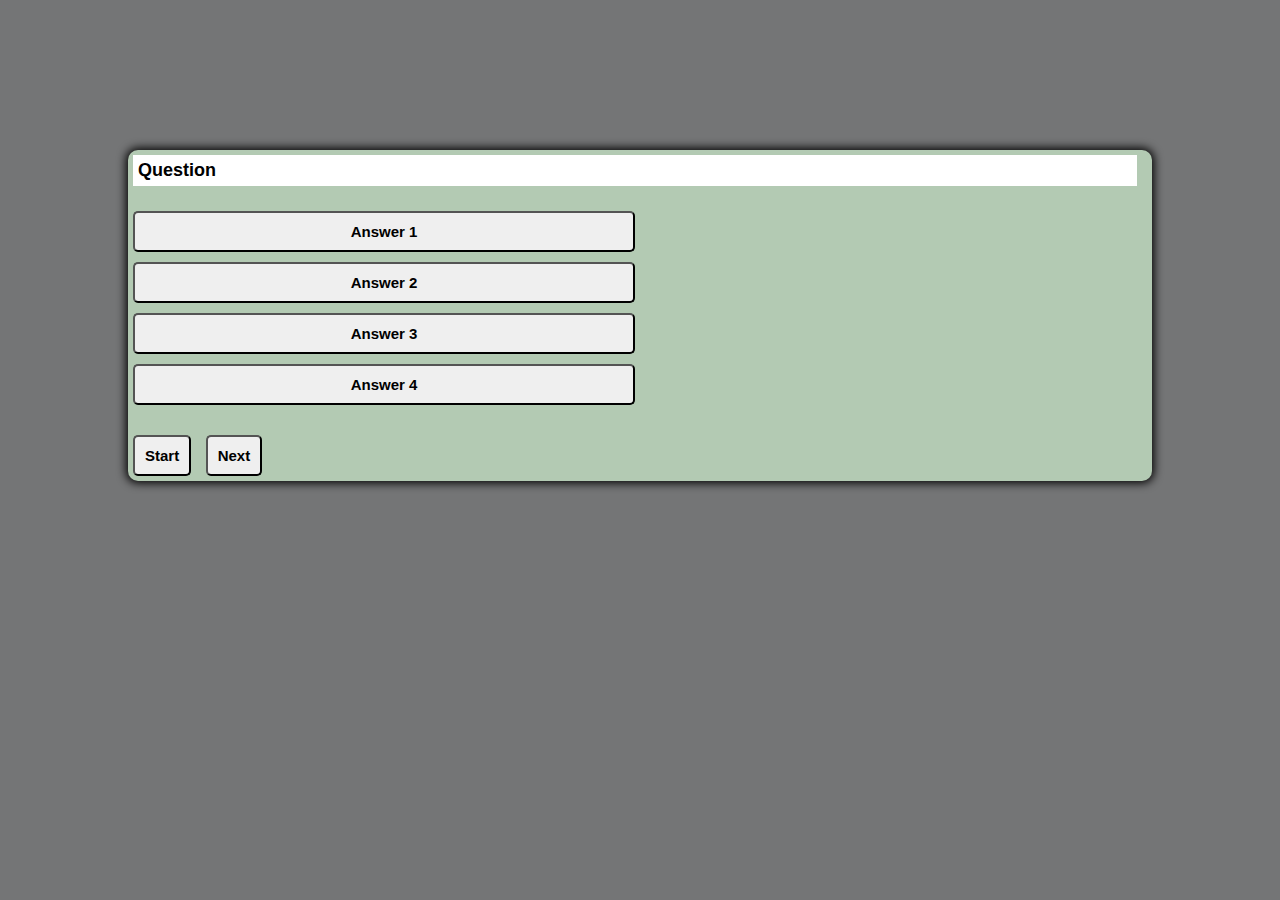
==== index.html @ d45902f8 "html and styling and done" ====
<!DOCTYPE html>
<html lang="en">

<head>
    <meta charset="UTF-8">
    <meta http-equiv="X-UA-Compatible" content="IE=edge">
    <link rel="stylesheet" href="./assets/styles.css">
    <meta name="viewport" content="width=device-width, initial-scale=1.0">
    <title>Java Quiz
    </title>
</head>
<header class="timer high-score">
</header>

<body>
    <div class="container">
        <span id="question-container" class="hide"></span>
        <div id="question" class="questions">Question</div>
        <div class="btn-grid" id="answer-key">
            <button class="btn">Answer 1</button>
            <button class="btn">Answer 2</button>
            <button class="btn">Answer 3</button>
            <button class="btn">Answer 4</button>
        </div>
        <div class="start-next">
            <button class="start-btn btn" id="start-btn">Start</button>
            <button class="next-btn btn hide" id="next-btn">Next</button>
        </div>
    </div>

</body>

<script src="./js/jsScript.js"></script>

</html>
---- assets/styles.css ----
:root {
    --background-color: rgb(179, 202, 179);
}

* {
    box-sizing: border-box;
    margin: 0;
    padding: 0;
}

body {
    color: var(--tertiary-color);
    font-family: Helvetica, Arial, sans-serif;
    display: flex;
    justify-content: center;
    align-items: center;
    margin-top: 150px;
    background-color: rgb(116, 117, 118);
}

.container {
    background-color: var(--background-color);
    width: 100%;
    max-width: 80%;
    box-shadow: 0 0 10px 2px;
    border-radius: 10px;
}

.btn-grid {
    width: 50%;
    display: grid;
    margin: 20px 0px;
}

.btn {
    max-width: 100%;
    margin: 5px 5px;
    padding: 10px 10px;
    border-radius: 5px;
    font-size: 15px;
    font-weight: bold;
}

.btn:hover {
    border: 2px solid black;
    background-color: rgb(68, 68, 68);
    color: rgb(255, 255, 255);
}

.questions {
    padding: 5px;
    margin-top: 5px;
    background-color: white;
    max-width: 98%;
    margin-left: 5px;
    font-weight: bold;
    font-size: 18px;
}
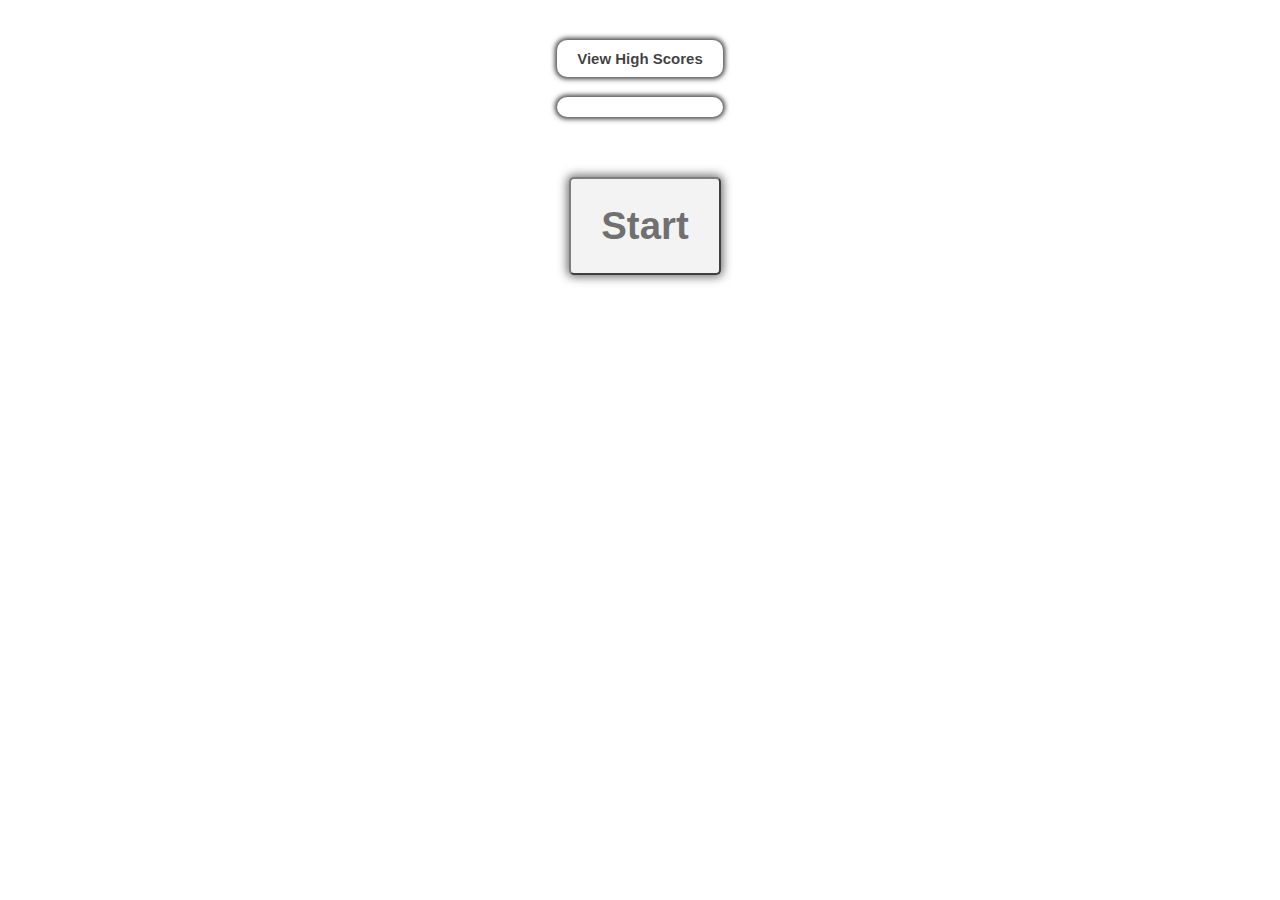
==== commit 82083c01: "set the correct and wrong answer and povide feedback" ====
--- a/index.html
+++ b/index.html
@@ -5,29 +5,43 @@
     <meta charset="UTF-8">
     <meta http-equiv="X-UA-Compatible" content="IE=edge">
     <link rel="stylesheet" href="./assets/styles.css">
+    <!-- <meta http-equiv="refresh" content="14; url=/highScores.html"> -->
     <meta name="viewport" content="width=device-width, initial-scale=1.0">
     <title>Java Quiz
     </title>
 </head>
 <header class="timer high-score">
+    <Div class="highScore">
+        <a id="vhighScores" href="./highScores.html">View High Scores</a>
+        <div class="timercount">
+            <h2 id="countdown"></h2>
+            <p id="main"></p>
+        </div>
+    </Div>
 </header>
 
 <body>
-    <div class="container">
-        <span id="question-container" class="hide"></span>
-        <div id="question" class="questions">Question</div>
-        <div class="btn-grid" id="answer-key">
-            <button class="btn">Answer 1</button>
-            <button class="btn">Answer 2</button>
-            <button class="btn">Answer 3</button>
-            <button class="btn">Answer 4</button>
-        </div>
-        <div class="start-next">
-            <button class="start-btn btn" id="start-btn">Start</button>
-            <button class="next-btn btn hide" id="next-btn">Next</button>
+    <div class="namein" id="bodyy">
+        <button class="nameInput btnSub btn hide" id="submitBtn"> Submit</button>
+    </div>
+    <div>
+        <div class="container">
+            <span id="qContainer" class="hide">
+                <div id="question" class="questions">Question</div>
+                <div class="btn-grid" id="answer-key"> </div>
+            </span>
+            <div class="start-next">
+                <button class="start-btn btn" id="start-btn">Start</button>
+                <div>
+                    <p class="right hide" id="right">Correct!</p>
+                    <p class="wrong hide" id="wrong">Wrong!</p>
+                </div>
+            </div>
         </div>
     </div>
+    <div class="scorePage hidd" id="showScore">
 
+    </div>
 </body>
 
 <script src="./js/jsScript.js"></script>
--- a/assets/styles.css
+++ b/assets/styles.css
@@ -1,5 +1,5 @@
 :root {
-    --background-color: rgb(179, 202, 179);
+    --background-color: rgb(173, 194, 173);
 }
 
 * {
@@ -9,50 +9,157 @@
 }
 
 body {
-    color: var(--tertiary-color);
+    /* color: var(--tertiary-color); */
     font-family: Helvetica, Arial, sans-serif;
-    display: flex;
-    justify-content: center;
+    margin-top: 30px;
+    background-color: rgba(255, 255, 255, 0.726);
+}
+
+.right,
+.wrong {
+    opacity: 70%;
+}
+
+body .nameInput {
     align-items: center;
-    margin-top: 150px;
-    background-color: rgb(116, 117, 118);
 }
 
 .container {
-    background-color: var(--background-color);
-    width: 100%;
-    max-width: 80%;
-    box-shadow: 0 0 10px 2px;
+    /* background-color: var(--background-color); */
+    width: 70%;
+    margin-top: 20px;
+    max-width: 90%;
+    /* box-shadow: 0 0 10px 2px; */
     border-radius: 10px;
+    justify-content: center;
+    display: grid;
 }
 
-.btn-grid {
-    width: 50%;
+.questions {
+    font-size: 5vw;
+    font-weight: bold;
+}
+
+body div {
+    margin: auto;
+}
+
+.questions {
+    padding: 5px;
+    margin-top: 5px;
+    background-color: white;
+    width: 99%;
+    float: right;
+    border-radius: 5px;
+    max-width: 100vw;
+    margin-left: 5px;
+    font-weight: bold;
+    font-size: 3.5vw;
+}
+
+.highScore {
+    margin: auto;
+    /* background-color: var(--background-color); */
+    width: 100%;
+    max-width: 45%;
+    /* box-shadow: 0 0 10px 2px; */
+    border-radius: 10px;
+    justify-content: center;
+    display: grid;
+    margin-bottom: 10px;
+}
+
+.namein {
+    /* background-color: var(--background-color); */
+    width: 70%;
+    color: rgb(0, 0, 0);
+    margin-top: 20px;
+    max-width: 90%;
+    /* box-shadow: 0 0 10px 2px; */
+    border-radius: 10px;
+    justify-content: center;
+    display: grid;
+    margin: 10px auto;
+}
+
+.namein p {
+    margin-top: 10px;
+}
+
+.nameInput {
+    margin-top: 10px;
+    border-radius: 5px;
+    font-weight: bold;
+    font-size: 2vw;
+}
+
+.makeBig {
+    font-size: 3.5vw;
+}
+
+.makeSmaller {
+    font-size: 2.5vw;
+}
+
+.btn-grid,
+.start-btn {
+    width: 100%;
+    max-width: 100%;
     display: grid;
     margin: 20px 0px;
 }
 
 .btn {
     max-width: 100%;
-    margin: 5px 5px;
+    margin: 20px 5px;
     padding: 10px 10px;
     border-radius: 5px;
-    font-size: 15px;
+    font-size: 1.2vw;
     font-weight: bold;
+    text-align: left;
 }
 
-.btn:hover {
-    border: 2px solid black;
+.btn:hover,
+.btnSub:hover {
+    border: 2px solid rgb(255, 255, 255);
     background-color: rgb(68, 68, 68);
     color: rgb(255, 255, 255);
 }
 
-.questions {
-    padding: 5px;
-    margin-top: 5px;
-    background-color: white;
-    max-width: 98%;
-    margin-left: 5px;
+.start-btn,
+.btnSub {
+    width: 100%;
+    padding: 25px 25px;
+    font-size: 3vw;
+    color: rgba(48, 48, 48, 0.911);
+    box-shadow: 0 0 10px 2px;
+    text-align: center;
+    opacity: 75%;
+}
+
+.hide {
+    display: none;
+}
+
+header a,
+a,
+.timercount {
+    text-decoration: none;
+    padding: 10px 20px;
+    color: rgba(0, 0, 0, 0.753);
+    font-size: 15px;
+    /* background-color: var(--background-color); */
     font-weight: bold;
-    font-size: 18px;
+    box-shadow: 0 0 5px 2px;
+    border-radius: 10px;
+    justify-content: center;
+    margin: 10px 0px 10px 0px;
+    display: grid;
+}
+
+.btnSub {
+    border: rgb(0, 0, 0) solid 2px;
+    font-size: 3vw;
+    text-align: center;
+    padding: 10px 10px;
 }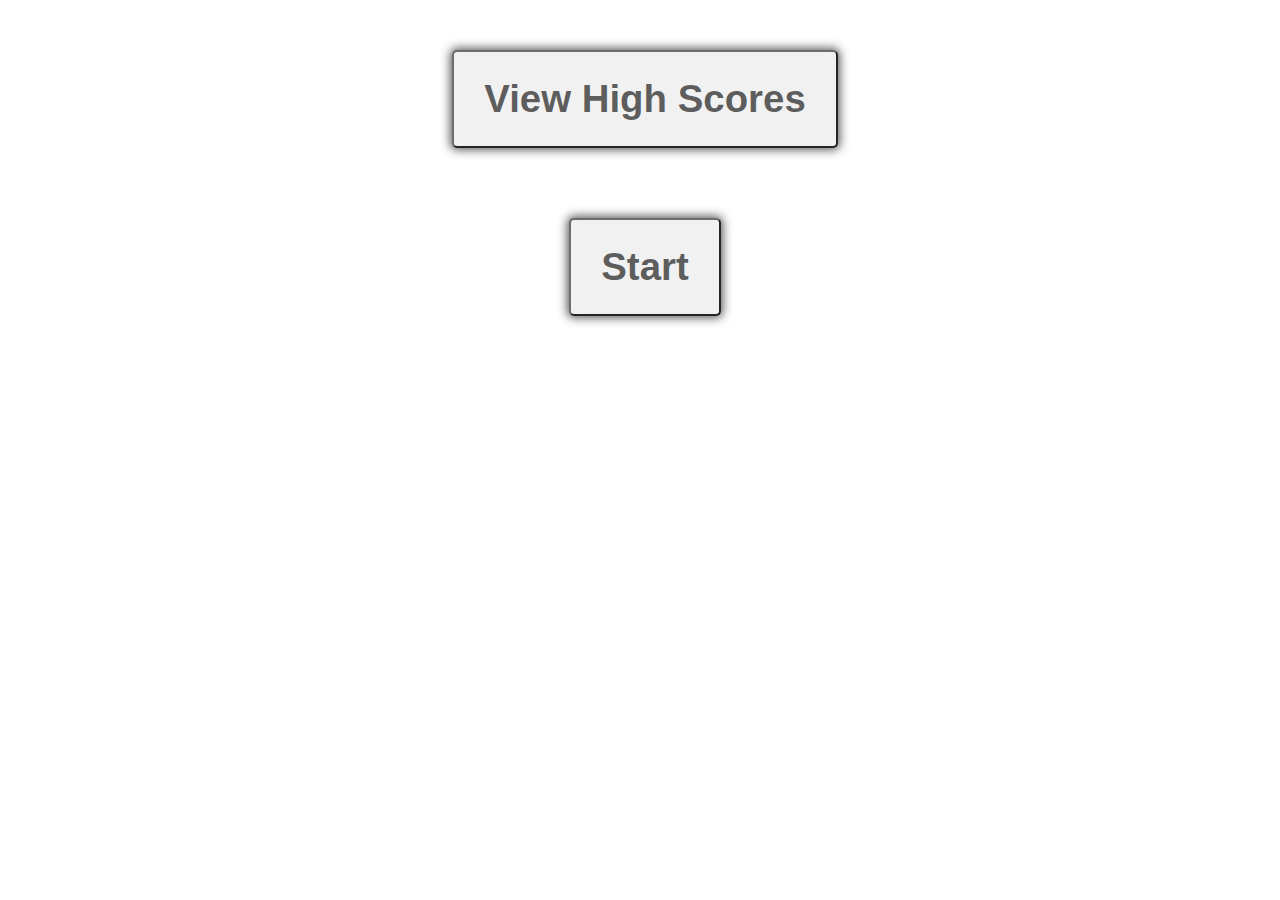
==== commit ee9d45d6: "fixed the restart issue and save game issue" ====
--- a/index.html
+++ b/index.html
@@ -12,11 +12,15 @@
 </head>
 <header class="timer high-score">
     <Div class="highScore">
-        <a id="vhighScores" href="./highScores.html">View High Scores</a>
-        <div class="timercount">
+        <button class="btn start-btn" id="vhighScores">View High Scores</button>
+        <div id="count" class="timercount">
             <h2 id="countdown"></h2>
             <p id="main"></p>
         </div>
+        <form class="formEl" id="formHs">
+            <ul class="highScoreList" id="hsList">
+            </ul>
+        </form>
     </Div>
 </header>
 
@@ -39,7 +43,7 @@
             </div>
         </div>
     </div>
-    <div class="scorePage hidd" id="showScore">
+    <div class="scorePage hide" id="showScore">
 
     </div>
 </body>
--- a/assets/styles.css
+++ b/assets/styles.css
@@ -134,7 +134,7 @@
     color: rgba(48, 48, 48, 0.911);
     box-shadow: 0 0 10px 2px;
     text-align: center;
-    opacity: 75%;
+    opacity: 85%;
 }
 
 .hide {
@@ -161,5 +161,23 @@
     border: rgb(0, 0, 0) solid 2px;
     font-size: 3vw;
     text-align: center;
-    padding: 10px 10px;
+    padding: 10px 0px;
+    margin-left: 0px;
+}
+
+.formEl {
+    font-weight: bolder;
+    font-size: 2vw;
+    align-items: center;
+    justify-content: center;
+    margin: auto;
+}
+
+.formEl ul {
+    list-style: none;
+}
+
+.makeCenter {
+    margin-top: 50px;
+    font-size: 3vw
 }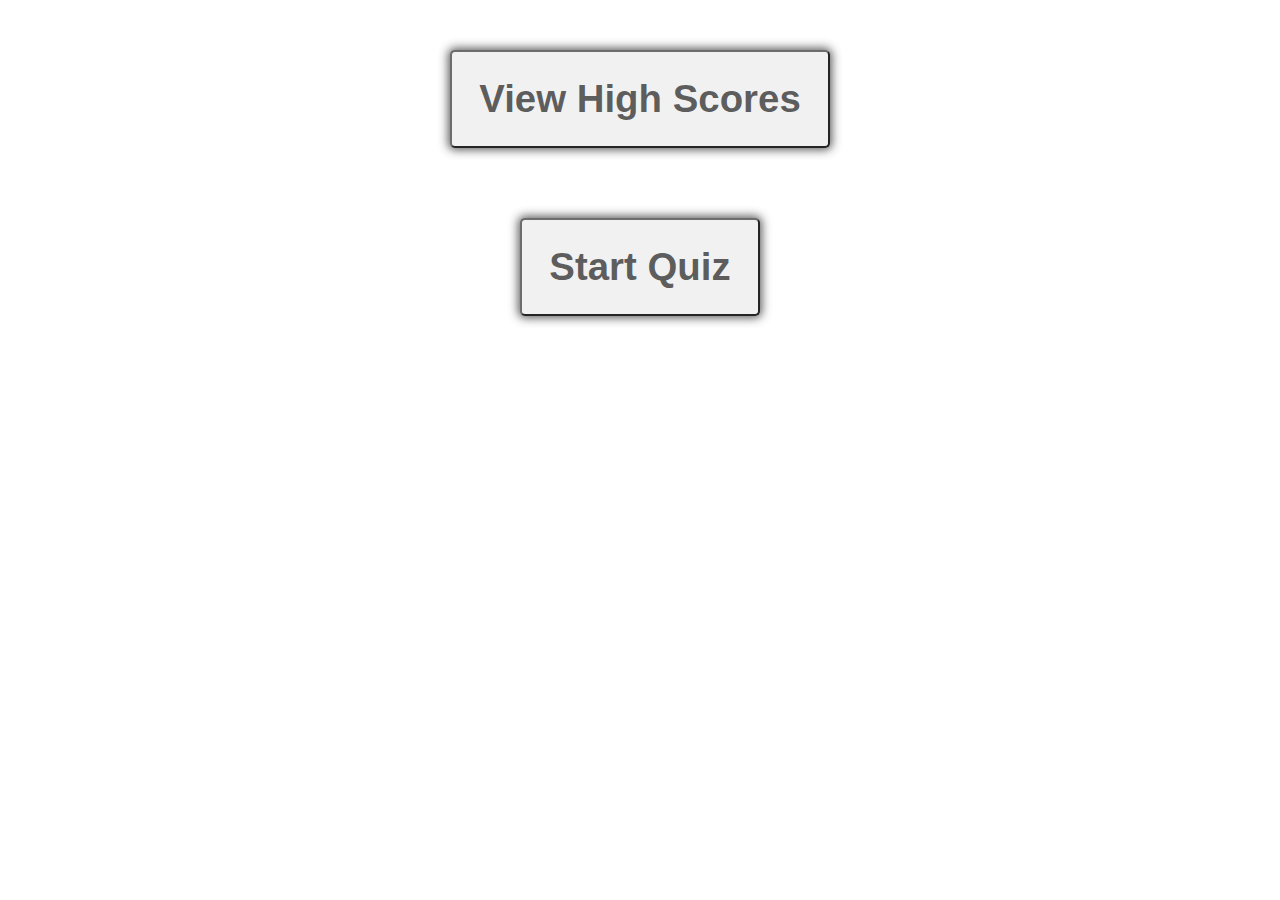
==== commit 6e04781e: "added notes and reload scores" ====
--- a/index.html
+++ b/index.html
@@ -10,9 +10,9 @@
     <title>Java Quiz
     </title>
 </head>
-<header class="timer high-score">
+<header id="top-Of-Page" class="timer high-score">
     <Div class="highScore">
-        <button class="btn start-btn" id="vhighScores">View High Scores</button>
+        <button class="btn hsBtn start-btn" id="vhighScores">View High Scores</button>
         <div id="count" class="timercount">
             <h2 id="countdown"></h2>
             <p id="main"></p>
@@ -35,7 +35,7 @@
                 <div class="btn-grid" id="answer-key"> </div>
             </span>
             <div class="start-next">
-                <button class="start-btn btn" id="start-btn">Start</button>
+                <button class="start-btn btn" id="start-btn">Start Quiz</button>
                 <div>
                     <p class="right hide" id="right">Correct!</p>
                     <p class="wrong hide" id="wrong">Wrong!</p>
--- a/assets/styles.css
+++ b/assets/styles.css
@@ -141,6 +141,18 @@
     display: none;
 }
 
+.blue {
+    color: blue;
+}
+
+.red {
+    color: red;
+}
+
+.gold {
+    color: gold;
+}
+
 header a,
 a,
 .timercount {
@@ -177,6 +189,16 @@
     list-style: none;
 }
 
+.hsBtn,
+.start-btn {
+    margin-left: -0px;
+}
+
+.str {
+    text-align: center;
+    font-size: 2vw;
+}
+
 .makeCenter {
     margin-top: 50px;
     font-size: 3vw
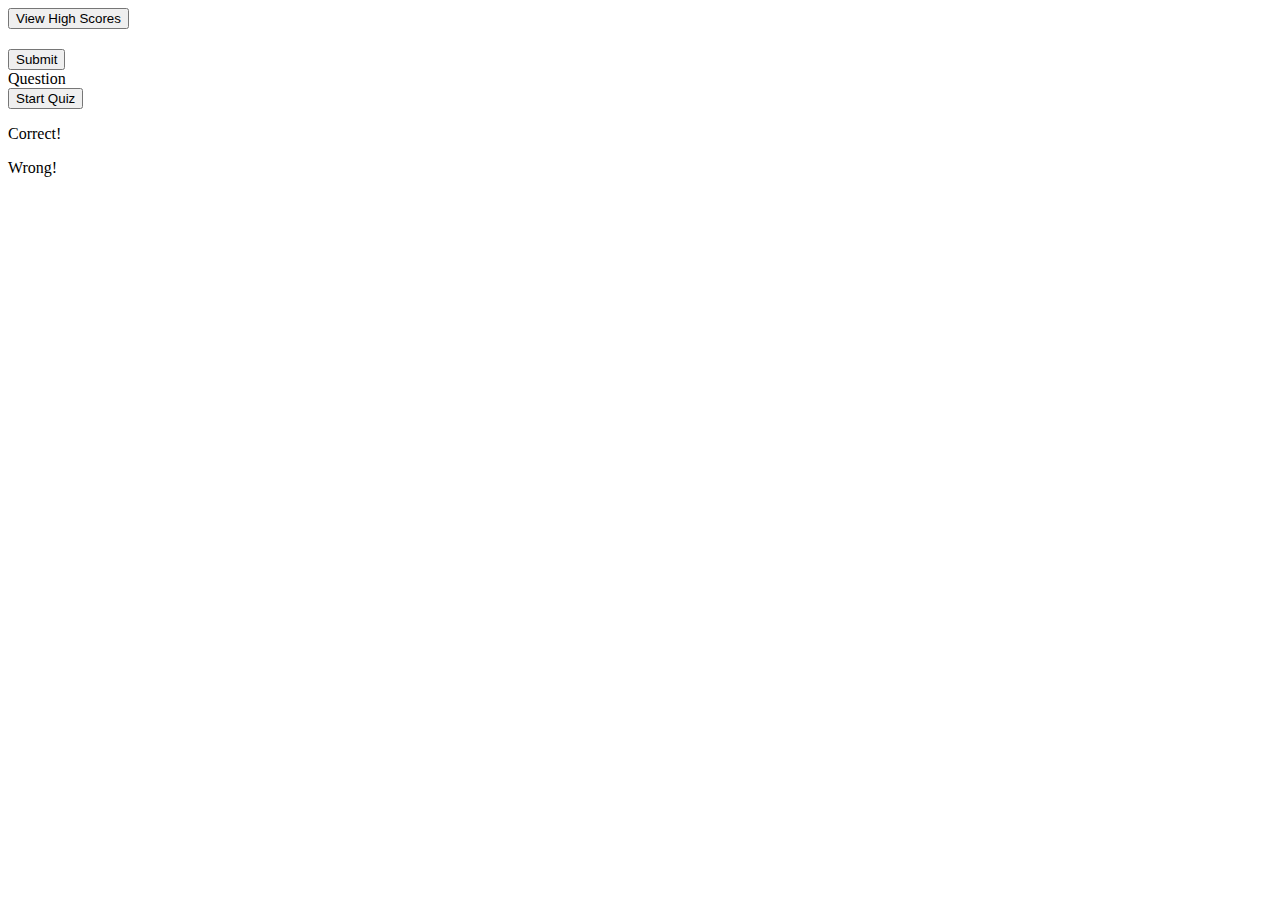
==== commit 28df760b: "completed work" ====
--- a/index.html
+++ b/index.html
@@ -4,12 +4,12 @@
 <head>
     <meta charset="UTF-8">
     <meta http-equiv="X-UA-Compatible" content="IE=edge">
-    <link rel="stylesheet" href="./assets/styles.css">
-    <!-- <meta http-equiv="refresh" content="14; url=/highScores.html"> -->
+    <link rel="stylesheet" href="./assets/css/styles.css">
     <meta name="viewport" content="width=device-width, initial-scale=1.0">
     <title>Java Quiz
     </title>
 </head>
+<!-- timer , view high score and high score list is created here -->
 <header id="top-Of-Page" class="timer high-score">
     <Div class="highScore">
         <button class="btn hsBtn start-btn" id="vhighScores">View High Scores</button>
@@ -25,10 +25,12 @@
 </header>
 
 <body>
+    <!-- start btn and questions are generated -->
     <div class="namein" id="bodyy">
         <button class="nameInput btnSub btn hide" id="submitBtn"> Submit</button>
     </div>
     <div>
+        <!-- contains the questions -->
         <div class="container">
             <span id="qContainer" class="hide">
                 <div id="question" class="questions">Question</div>
@@ -43,6 +45,7 @@
             </div>
         </div>
     </div>
+    <!-- hides and shows the score pages when appropriate -->
     <div class="scorePage hide" id="showScore">
 
     </div>
